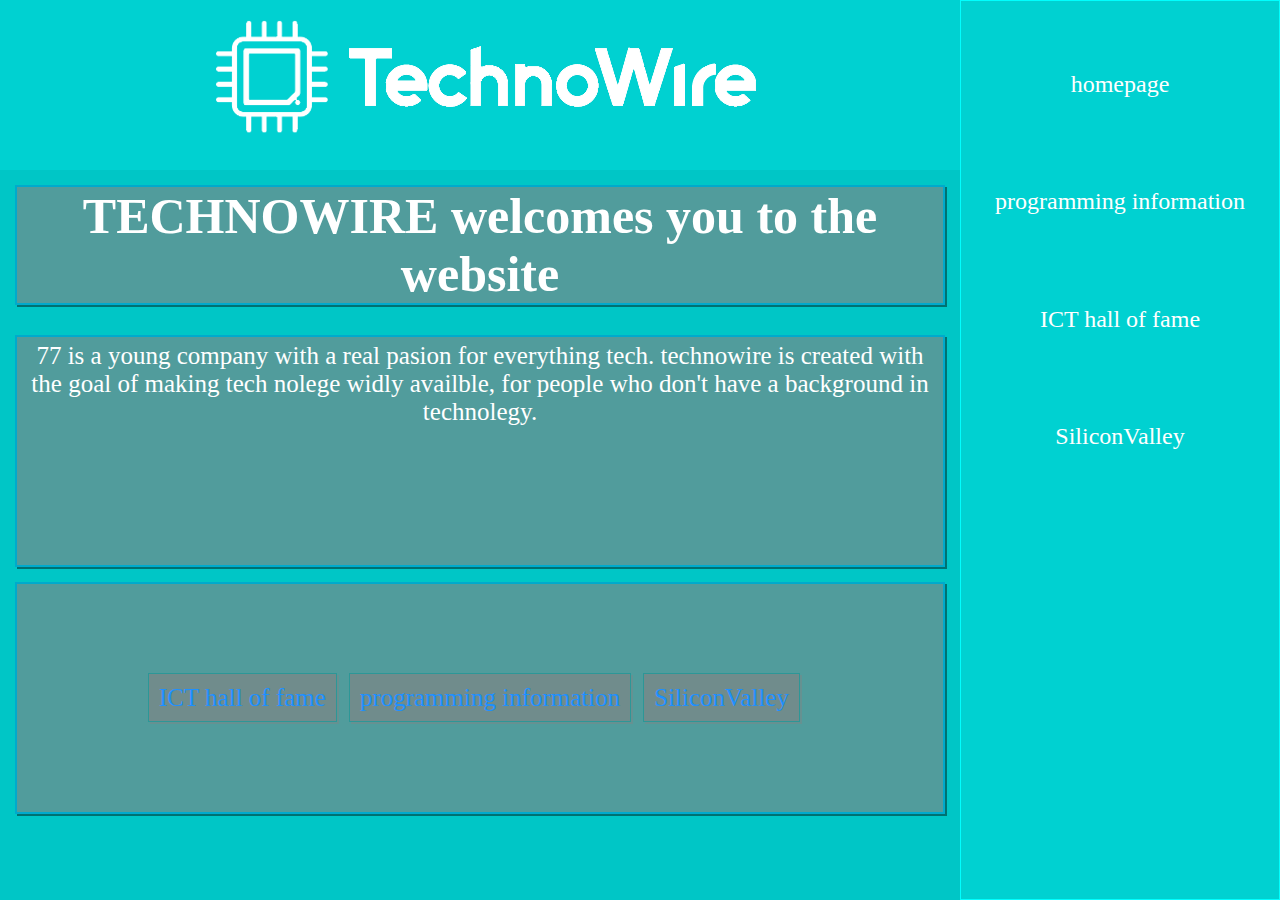
==== coppy technowire/index.html @ 51545098 "added technowire to the project" ====
<!DOCTYPE html>
<html>

<head>
    <meta name="viewport" content="width=device-width,initial-scale=1.0">
    <meta charset="UTF-8" />
    <title>Welcome to technowire</title>
    <link rel="stylesheet" href="css/style.css">
    <script src="JavaScript/basic javascript.js"></script>
    <link rel="stylesheet" href="https://cdnjs.cloudflare.com/ajax/libs/font-awesome/4.7.0/css/font-awesome.min.css">
    <link rel="stylesheet" href="css/humburger.css">
    <link rel="stylesheet" href="css/Tablinkbar.css">
</head>
<body>



    <style>
        body {
            background-color: rgb(0, 198, 198);
            height: 100vh;
        }
    </style>




    <div class="container_grid">
        <div class="header">
            <header id="header_1" style="opacity: 1; top: 0px;">
                <div class="flex_img">
                    <img src="logos Technowire/TechnoWire logo 2.png" class="TechLogo">
                </div>
            </header>
        </div>
        <div class="menu">
            <div class="topnav">
                <div class="linkbar">
                    <ul>
                        <li><a href="index.html" class="text">homepage</a></li>
                        <li><a href="programing.html" class="text">programming information</a></li>
                        <li><a href="hall of fame.html" class="text">ICT hall of fame</a></li>
                        <li><a href="Siliconvalley.html" class="text">SiliconValley</a></li>
                    </ul>
                </div>
            </div>
        </div>
        <div class="text-erea-1">
            <div class="textbox" style="width: auto; padding: 0; height: auto;">
                <h1 style="text-align: center;" class="text">TECHNOWIRE welcomes you to the website<h1>
            </div>
        </div>
        <div class="text-erea-2">
            <div class="textbox" style="display: flex; justify-content: center; height: 40%; overflow: auto;">
                <p class="text" style="text-align: center;">77 is a young company with a real pasion for everything tech.
                    technowire is created with the goal of making tech nolege widly availble, for people who don't have a background in technolegy. 
                </p>
            </div>

            <div class="textbox">
                <selection class="selection">
                    <ul class="flex_row">
                        <li><a href="hall of fame.html" class="text">ICT hall of fame</a></li>
                        <li><a href="programing.html" class="text">programming information</a></li>
                        <li><a href="Siliconvalley.html" class="text">SiliconValley</a></li>
                    </ul>
                </selection>
            </div>

        </div>
    </div>
</body>

</html>
---- coppy technowire/css/style.css ----
* {
    margin: 0px;
    padding: 0px;
}

.selection{
    display: flex;
    flex-direction: row;
    justify-content: center;
    align-items: center;
    height: 100%;
    width: 100%;
}

.selection ul li {
    height: 100%;
    list-style: none;
}

.flex_row{
    display: flex;
}

.selection ul li a{
    margin-right: 12px;
    text-decoration: none;
    background-color: rgba(130, 130, 130, 0.627);
    color: dodgerblue;
    transition: 0.6233454545343s;
    padding: 10px;
    box-shadow: 2px 2px rgba(130, 130, 130, 0.427);
    border: 1px solid rgb(44, 151, 151);
}

.selection ul li a:hover{
    background-color: dodgerblue;
    color: aqua;
    box-shadow: 2px 2px rgba(150, 73, 143, 0.227);
    font-size: 40px;
}

/* blue bar styles */
#header_1 {
    width: 100%;
    max-width: 100%;
    padding: 0;
    background-color: rgb(0, 209, 209);
    background-position: center;
    background-size: cover;
    height: 100%;
}

/* Keeps company logo size and location just right */
#header_1 img {
    display: flex;
    align-items: center;
    margin-left: auto;
    margin-right: auto;
}

* {
    box-sizing: border-box
}

.container_grid{
    display: grid;
    grid-template-columns: 1fr 1fr 1fr 1fr;
    grid-template-rows: 0.25fr 0.2fr 1fr;
    grid-auto-columns: 1fr;
    gap: 0px 0px;
    grid-auto-flow: row;
    grid-template-areas:
        "header header header menu"
        "text-erea-1 text-erea-1 text-erea-1 menu"
        "text-erea-2 text-erea-2 text-erea-2 menu";
    height: 100vh;
}

.header {
    grid-area: header;
}

.text-erea-1 {
    grid-area: text-erea-1;
    color: rgb(255, 255, 255);
    font-size: 25px;
    display: block;
    margin-left: auto;
    margin-right: auto;
}

.text-erea-2 {
    grid-area: text-erea-2;
    color: rgb(255, 255, 255);
    font-size: 25px;
}

.menu {
    grid-area: menu;
}

/* text style */

.textbox {
    border: 2px rgb(0, 170, 204) solid;
    background-color: rgba(130, 130, 130, 0.622);
    height: 40%;
    margin: 15px;
    padding: 5px;
    box-shadow: 2px 2px rgba(0, 0, 0, 0.427);
    transition: 0.5s;
}


/* set font-type of all text */
.text {
    font-family: "Agency FB";
    color: white;
    font: 14px;
}

h3 {
    font: 20px;
}

@media only screen and (max-width: 420px) {
    .container_grid {
        display: grid;
        grid-template-columns: 1fr 1fr 1fr;
        grid-template-rows: 0.2fr 0.25fr 0.2fr 1fr;
        grid-auto-columns: 1fr;
        gap: 11px 0px;
        grid-auto-flow: row;
        grid-template-areas:
            "header header header header"
            "menu menu menu menu"
            "text-erea-1 text-erea-1 text-erea-1 text-erea-1"
            "text-erea-2 text-erea-2 text-erea-2 text-erea-2";
        height: 100vh;
    }

    .header {
        grid-area: header;
    }

    .text-erea-1 {
        grid-area: text-erea-1;
        color: rgb(255, 255, 255);
        font-size: 25px;
        display: block;
        margin-left: auto;
        margin-right: auto;
    }
    
    .text-erea-2 {
        grid-area: text-erea-2;
        color: rgb(230, 200, 230);
        font-size: 25px;
    }

    .textbox {
        border: 2px rgb(0, 170, 204) solid;
        background-color: rgba(139, 130, 130, 0.622);
        height: 100px;
        width: 385px;
        margin: 15px;
        padding: 5px;
        box-shadow: 2px 2px rgba(250, 173, 243, 0.427);
    }

    .flex_img {
        display: flex;
        height: 100%;
        align-items: center;
        justify-content: center;
    }

    #header_1 img {
        max-width: 250px;
        height: auto;
    }

    .selection ul li a{
        font-size: 8px;
        margin-right: 3px;
        font-size: 16px;
    }

    .selection ul li a:hover{
        background-color: dodgerblue;
        color: aqua;
        box-shadow: 2px 2px rgba(150, 73, 143, 0.227);
        font-size: 8px;
    }
}
---- coppy technowire/css/humburger.css ----
.topnav {
  position: relative;
  color: white;
  transform-origin: top right;
}

/*         <link rel="stylesheet" href="https://cdnjs.cloudflare.com/ajax/libs/font-awesome/4.7.0/css/font-awesome.min.css"> */
---- coppy technowire/css/Tablinkbar.css ----
/* Style the tab */
.linkbar {
    border: 1px solid cyan;
    background-color: rgb(0, 209, 209);
    width: 100%;
    height: 100vh;
    position: relative;
    text-decoration: none;
}

/* Style the buttons that are used to open the tab content */
.linkbar ul li {
    background-color: inherit;
    color: black;
    width: 100%;
    text-align: center;
    cursor: pointer;
    transition: 0.45s;
    margin-top: 50px;
    padding-bottom: 20px;
    padding-top: 20.2px;
    text-decoration: none;
}

.linkbar ul {
    display: flex;
    text-decoration: none;
    flex-direction: column;
    list-style: none;
}

/* Change background color of buttons on hover */
.linkbar ul li:hover {
    background-color: rgb(0, 170, 204);
    /* margin-bottom: 125px; */
}

/* Create an active/current "tab button" class */
.linkbar ul li.active {
    background-color: #ccc;
}

.linkbar ul li a {
    color: white;
    text-decoration: none;
    font-size: 24px;

}

@media screen and (max-width: 420px) {
    .linkbar {
        height: 100%;
        width: 100%;
    }

    .linkbar ul li a {
        color: white;
        text-decoration: none;
        font-size: 18px;

    }

    .linkbar ul li {
        margin-right: 10px;
        margin-top: 0;
        padding-top: 0;
        padding-bottom: 0;
        flex-direction: row;
        text-decoration: none;
        height: 100%;
    }

    .linkbar ul {
        flex-direction: row;
        list-style: none;
    }
}

*{
    margin: 0;
    padding: 0;
}
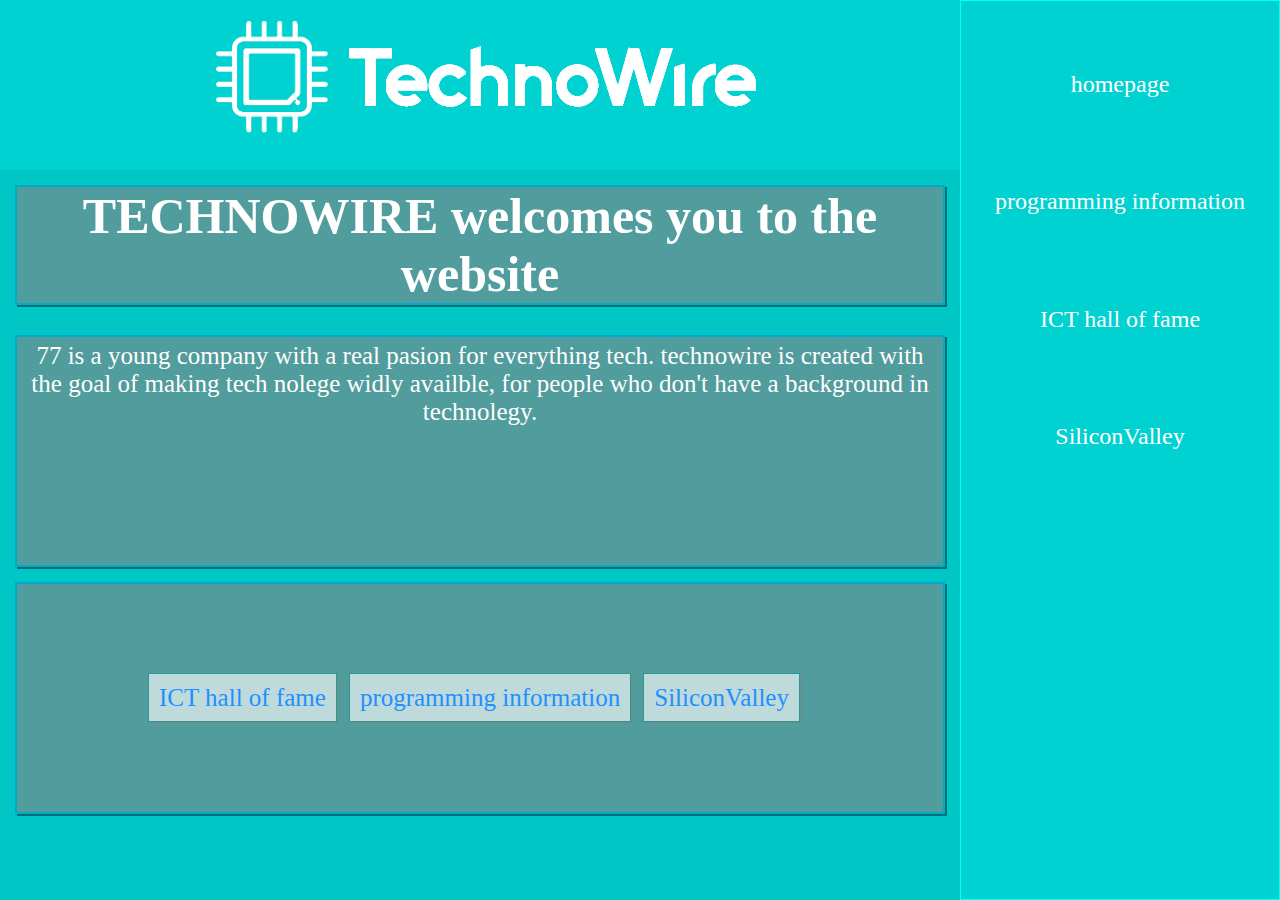
==== commit a0ff41ae: "multiple fix's from feedback" ====
--- a/coppy technowire/index.html
+++ b/coppy technowire/index.html
@@ -10,10 +10,6 @@
     <link rel="stylesheet" href="https://cdnjs.cloudflare.com/ajax/libs/font-awesome/4.7.0/css/font-awesome.min.css">
     <link rel="stylesheet" href="css/humburger.css">
     <link rel="stylesheet" href="css/Tablinkbar.css">
-</head>
-<body>
-
-
 
     <style>
         body {
@@ -22,8 +18,8 @@
         }
     </style>
 
-
-
+</head>
+<body>
 
     <div class="container_grid">
         <div class="header">
@@ -47,7 +43,7 @@
         </div>
         <div class="text-erea-1">
             <div class="textbox" style="width: auto; padding: 0; height: auto;">
-                <h1 style="text-align: center;" class="text">TECHNOWIRE welcomes you to the website<h1>
+                <h1 style="text-align: center;" class="text tittle">TECHNOWIRE welcomes you to the website<h1>
             </div>
         </div>
         <div class="text-erea-2">
--- a/coppy technowire/css/style.css
+++ b/coppy technowire/css/style.css
@@ -24,7 +24,7 @@
 .selection ul li a{
     margin-right: 12px;
     text-decoration: none;
-    background-color: rgba(130, 130, 130, 0.627);
+    background-color: rgba(255, 255, 255, 0.627);
     color: dodgerblue;
     transition: 0.6233454545343s;
     padding: 10px;
@@ -123,6 +123,9 @@
     font: 20px;
 }
 
+.tittle{
+    font-size: 50px;
+}
 @media only screen and (max-width: 420px) {
     .container_grid {
         display: grid;
